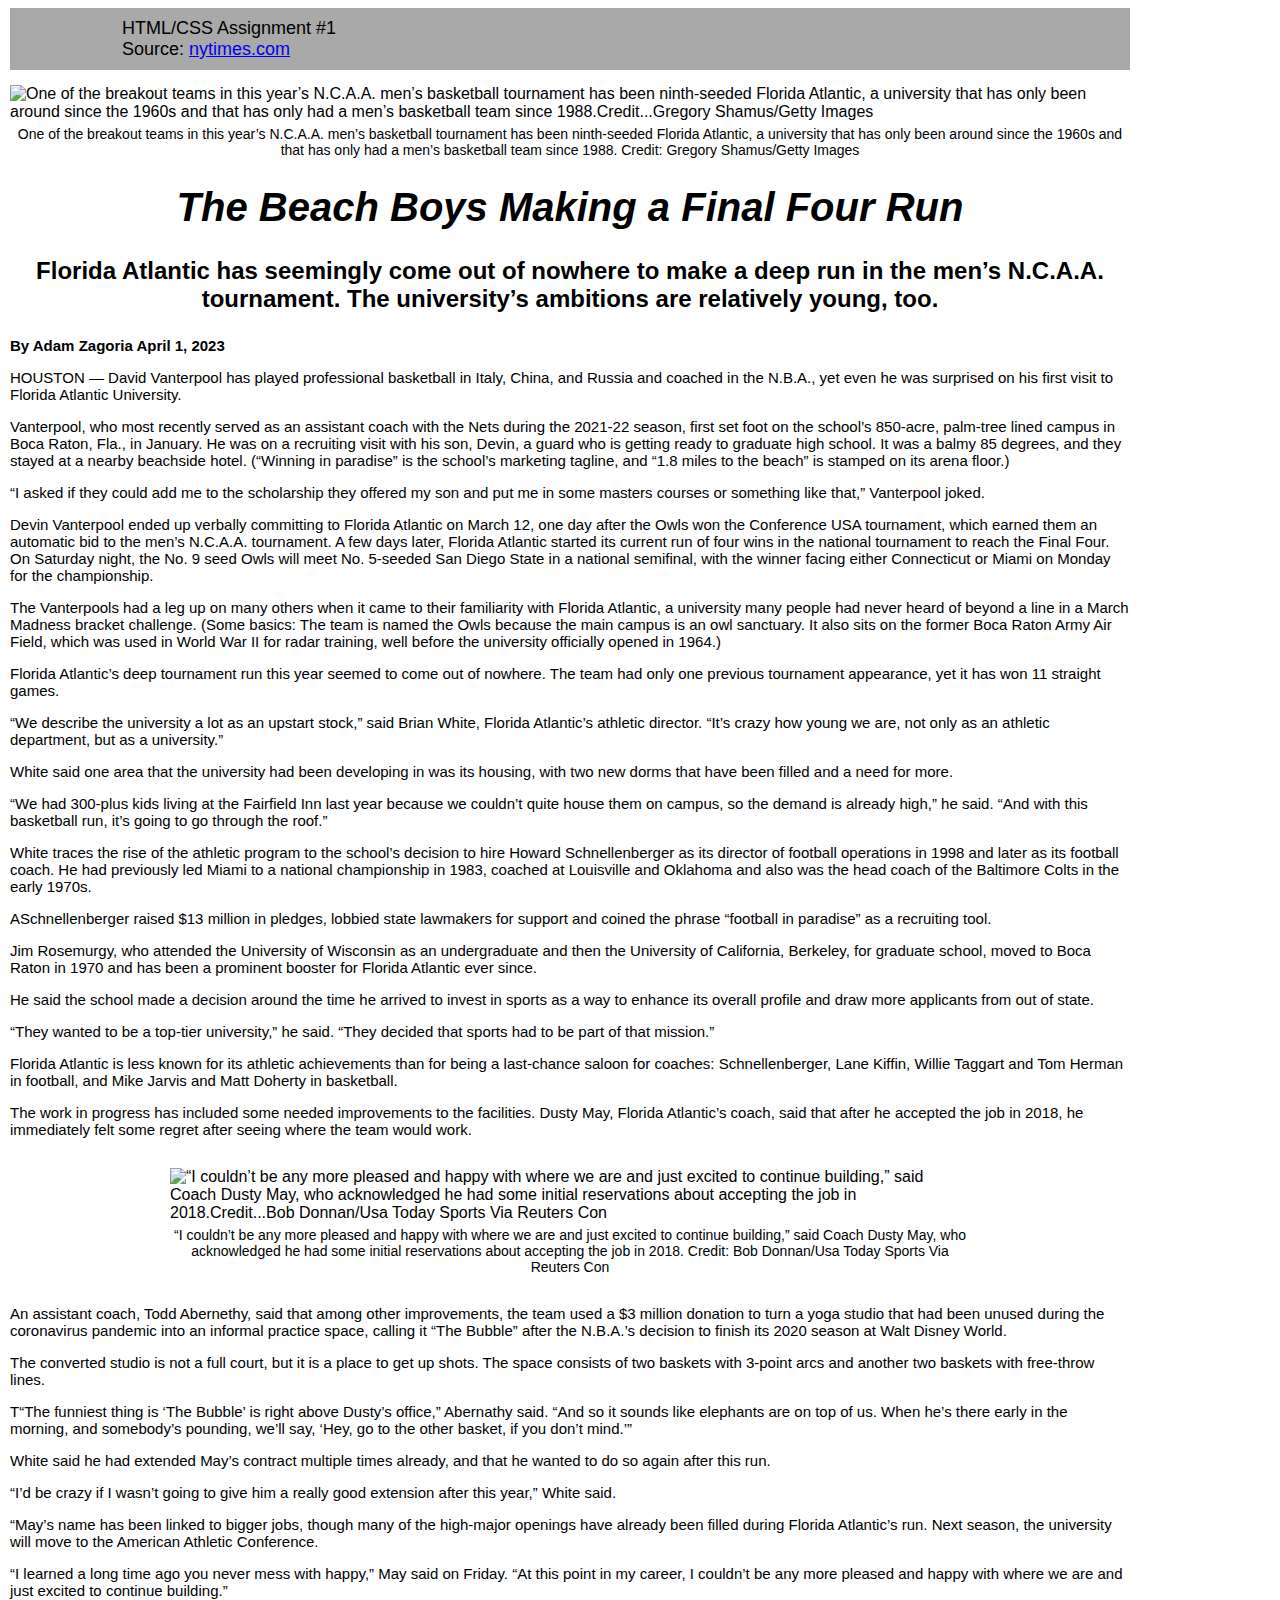
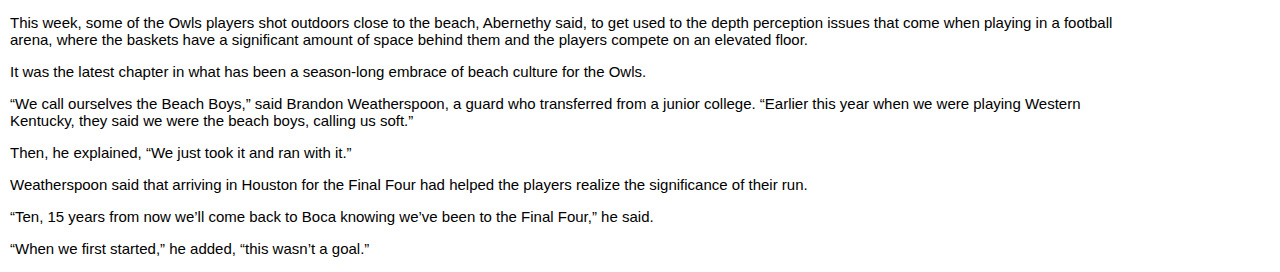
==== assignment8/index.html @ 52a3725a "assignment 8" ====
<!DOCTYPE html>
<html>
<head>
	<link rel="stylesheet" href="main.css">
	<meta charset="utf-8">
	<meta name="viewport" content="width=device-width, initial-scale=1">
	<!-- Remove this comment and add your <link> element here. -->
	<title>Assignment 8</title>
</head>
<body>
	<header>
		HTML/CSS Assignment #1
		<br>
		Source: <a href=https://www.nytimes.com/2023/04/01/sports/ncaabasketball/florida-atlantic-final-four.html>nytimes.com </a>
	</header>
		<div class=mainimg>
			<img src="https://static01.nyt.com/images/2023/03/31/multimedia/owls1-ptvk/owls1-ptvk-superJumbo.jpg?quality=75&auto=webp" alt="One of the breakout teams in this year’s N.C.A.A. men’s basketball tournament has been ninth-seeded Florida Atlantic, a university that has only been around since the 1960s and that has only had a men’s basketball team since 1988.Credit...Gregory Shamus/Getty Images"/>
			<p class="caption">
				One of the breakout teams in this year’s N.C.A.A. men’s basketball tournament has been ninth-seeded Florida Atlantic, a university that has only been around since the 1960s and that has only had a men’s basketball team since 1988. Credit: Gregory Shamus/Getty Images
			</p>
			<h1>
				The Beach Boys Making a Final Four Run
			</h1>
			<h2>
				Florida Atlantic has seemingly come out of nowhere to make a deep run in the men’s N.C.A.A. tournament. The university’s ambitions are relatively young, too.


			</h2>
			
			<p>
				<b>
				By Adam Zagoria  April 1, 2023
				</b>
			</p>
		</div>

			<body>
<p>
HOUSTON — David Vanterpool has played professional basketball in Italy, China, and Russia and coached in the N.B.A., yet even he was surprised on his first visit to Florida Atlantic University. </p>


<p>
Vanterpool, who most recently served as an assistant coach with the Nets during the 2021-22 season, first set foot on the school’s 850-acre, palm-tree lined campus in Boca Raton, Fla., in January. He was on a recruiting visit with his son, Devin, a guard who is getting ready to graduate high school. It was a balmy 85 degrees, and they stayed at a nearby beachside hotel. (“Winning in paradise” is the school’s marketing tagline, and “1.8 miles to the beach” is stamped on its arena floor.)

</p>
			

<p>“I asked if they could add me to the scholarship they offered my son and put me in some masters courses or something like that,” Vanterpool joked.</p>


<p>Devin Vanterpool ended up verbally committing to Florida Atlantic on March 12, one day after the Owls won the Conference USA tournament, which earned them an automatic bid to the men’s N.C.A.A. tournament. A few days later, Florida Atlantic started its current run of four wins in the national tournament to reach the Final Four. On Saturday night, the No. 9 seed Owls will meet No. 5-seeded San Diego State in a national semifinal, with the winner facing either Connecticut or Miami on Monday for the championship.

</p>
</p>

<p>The Vanterpools had a leg up on many others when it came to their familiarity with Florida Atlantic, a university many people had never heard of beyond a line in a March Madness bracket challenge. (Some basics: The team is named the Owls because the main campus is an owl sanctuary. It also sits on the former Boca Raton Army Air Field, which was used in World War II for radar training, well before the university officially opened in 1964.)</p>


<p>Florida Atlantic’s deep tournament run this year seemed to come out of nowhere. The team had only one previous tournament appearance, yet it has won 11 straight games.

</p>

<p>“We describe the university a lot as an upstart stock,” said Brian White, Florida Atlantic’s athletic director. “It’s crazy how young we are, not only as an athletic department, but as a university.”

</p>

<p>White said one area that the university had been developing in was its housing, with two new dorms that have been filled and a need for more.

</p>

<p>“We had 300-plus kids living at the Fairfield Inn last year because we couldn’t quite house them on campus, so the demand is already high,” he said. “And with this basketball run, it’s going to go through the roof.”

</p>

<p>White traces the rise of the athletic program to the school’s decision to hire Howard Schnellenberger as its director of football operations in 1998 and later as its football coach. He had previously led Miami to a national championship in 1983, coached at Louisville and Oklahoma and also was the head coach of the Baltimore Colts in the early 1970s.

</p>

<p>ASchnellenberger raised $13 million in pledges, lobbied state lawmakers for support and coined the phrase “football in paradise” as a recruiting tool.

</p>

<p>Jim Rosemurgy, who attended the University of Wisconsin as an undergraduate and then the University of California, Berkeley, for graduate school, moved to Boca Raton in 1970 and has been a prominent booster for Florida Atlantic ever since.

</p>

<p>He said the school made a decision around the time he arrived to invest in sports as a way to enhance its overall profile and draw more applicants from out of state.</p>

<p>“They wanted to be a top-tier university,” he said. “They decided that sports had to be part of that mission.”</p>

<p>Florida Atlantic is less known for its athletic achievements than for being a last-chance saloon for coaches: Schnellenberger, Lane Kiffin, Willie Taggart and Tom Herman in football, and Mike Jarvis and Matt Doherty in basketball.</p>

<p>The work in progress has included some needed improvements to the facilities. Dusty May, Florida Atlantic’s coach, said that after he accepted the job in 2018, he immediately felt some regret after seeing where the team would work.</p>



<div class=otherimg>
	<img src="https://static01.nyt.com/images/2023/03/31/multimedia/mayflorida-tqvc/mayflorida-tqvc-superJumbo.jpg?quality=75&auto=webp" alt="“I couldn’t be any more pleased and happy with where we are and just excited to continue building,” said Coach Dusty May, who acknowledged he had some initial reservations about accepting the job in 2018.Credit...Bob Donnan/Usa Today Sports Via Reuters Con">
	<p class="caption">
		“I couldn’t be any more pleased and happy with where we are and just excited to continue building,” said Coach Dusty May, who acknowledged he had some initial reservations about accepting the job in 2018. Credit: Bob Donnan/Usa Today Sports Via Reuters Con
	</p>
</div>
<body>
<p> An assistant coach, Todd Abernethy, said that among other improvements, the team used a $3 million donation to turn a yoga studio that had been unused during the coronavirus pandemic into an informal practice space, calling it “The Bubble” after the N.B.A.’s decision to finish its 2020 season at Walt Disney World.

</p>

<p>The converted studio is not a full court, but it is a place to get up shots. The space consists of two baskets with 3-point arcs and another two baskets with free-throw lines.

</p>

<p>T“The funniest thing is ‘The Bubble’ is right above Dusty’s office,” Abernathy said. “And so it sounds like elephants are on top of us. When he’s there early in the morning, and somebody’s pounding, we’ll say, ‘Hey, go to the other basket, if you don’t mind.’”

</p>

<p>White said he had extended May’s contract multiple times already, and that he wanted to do so again after this run.

</p>


<p>“I’d be crazy if I wasn’t going to give him a really good extension after this year,” White said.

</p>

<p>“May’s name has been linked to bigger jobs, though many of the high-major openings have already been filled during Florida Atlantic’s run. Next season, the university will move to the American Athletic Conference.</p>

<p>“I learned a long time ago you never mess with happy,” May said on Friday. “At this point in my career, I couldn’t be any more pleased and happy with where we are and just excited to continue building.”

</p>

<p>This week, some of the Owls players shot outdoors close to the beach, Abernethy said, to get used to the depth perception issues that come when playing in a football arena, where the baskets have a significant amount of space behind them and the players compete on an elevated floor.

</p>

<p>It was the latest chapter in what has been a season-long embrace of beach culture for the Owls.

</p>

<p>“We call ourselves the Beach Boys,” said Brandon Weatherspoon, a guard who transferred from a junior college. “Earlier this year when we were playing Western Kentucky, they said we were the beach boys, calling us soft.”

</p>

<p>Then, he explained, “We just took it and ran with it.”

</p>

<p>Weatherspoon said that arriving in Houston for the Final Four had helped the players realize the significance of their run.

</p>

<p>“Ten, 15 years from now we’ll come back to Boca knowing we’ve been to the Final Four,” he said.

</p>

<p>“When we first started,” he added, “this wasn’t a goal.”

</p>



	<!-- You're following instructions to add content to the <body> of this file. -->
</body>
</html>
---- assignment8/main.css ----
body {
  font-family: Arial, sans-serif;
  max-width: 70rem;
  margin-left: 10px;
  margin-right: 10px;
}

header {
  background-color: darkgray;
  font-size: 18px;
  padding-top: 10px;
  padding-bottom: 10px;
  padding-left: 10%;
  padding-right: 10%;
  margin-bottom: 15px;
}


img {
  width: 100%;
}

.caption {
  font-size: 14px;
  margin-left: 0px;
  margin-right: 0px;
  margin-top: 5px;
  text-align: center;
}

blockquote {
  font-family: times;
  font-size: 24px;
  font-style: italic;
}

h1 {
  font-style: italic;
  font-size: 40px;
  text-align: center;
}

h2 {
  font-size: 24px;
  margin-bottom: 1.5rem;
  text-align: center;
}

p {
  font-size: 15px;
}

.otherimg {
  max-width: 50rem;
  margin-left: auto;
  margin-right: auto;
  margin-top: 30px;
  margin-bottom: 30px;
}
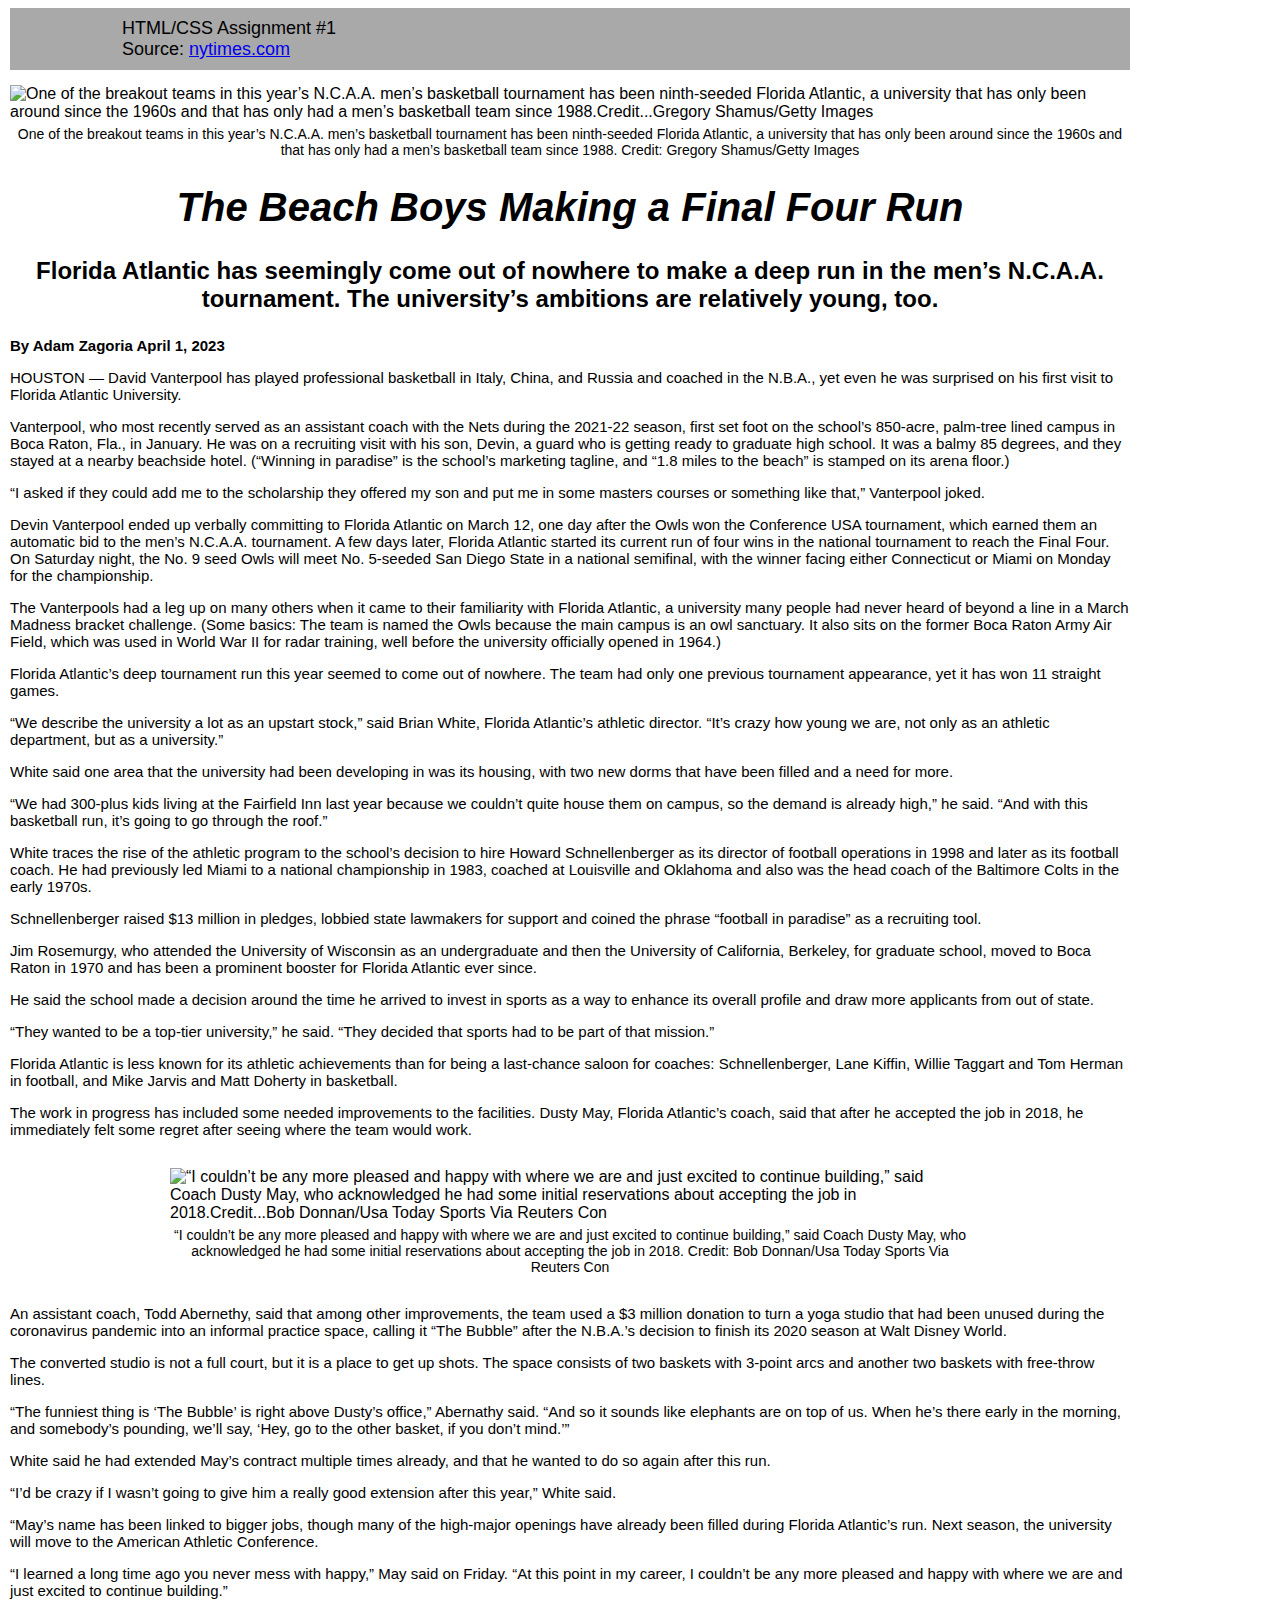
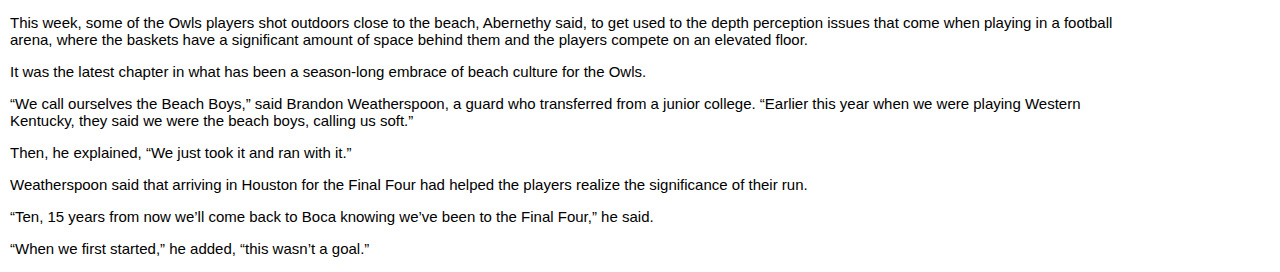
==== commit dbd32b55: "update" ====
--- a/assignment8/index.html
+++ b/assignment8/index.html
@@ -76,7 +76,7 @@
 
 </p>
 
-<p>ASchnellenberger raised $13 million in pledges, lobbied state lawmakers for support and coined the phrase “football in paradise” as a recruiting tool.
+<p>Schnellenberger raised $13 million in pledges, lobbied state lawmakers for support and coined the phrase “football in paradise” as a recruiting tool.
 
 </p>
 
@@ -109,7 +109,7 @@
 
 </p>
 
-<p>T“The funniest thing is ‘The Bubble’ is right above Dusty’s office,” Abernathy said. “And so it sounds like elephants are on top of us. When he’s there early in the morning, and somebody’s pounding, we’ll say, ‘Hey, go to the other basket, if you don’t mind.’”
+<p>“The funniest thing is ‘The Bubble’ is right above Dusty’s office,” Abernathy said. “And so it sounds like elephants are on top of us. When he’s there early in the morning, and somebody’s pounding, we’ll say, ‘Hey, go to the other basket, if you don’t mind.’”
 
 </p>
 
@@ -160,4 +160,4 @@
 
 	<!-- You're following instructions to add content to the <body> of this file. -->
 </body>
-</html>+</html>
